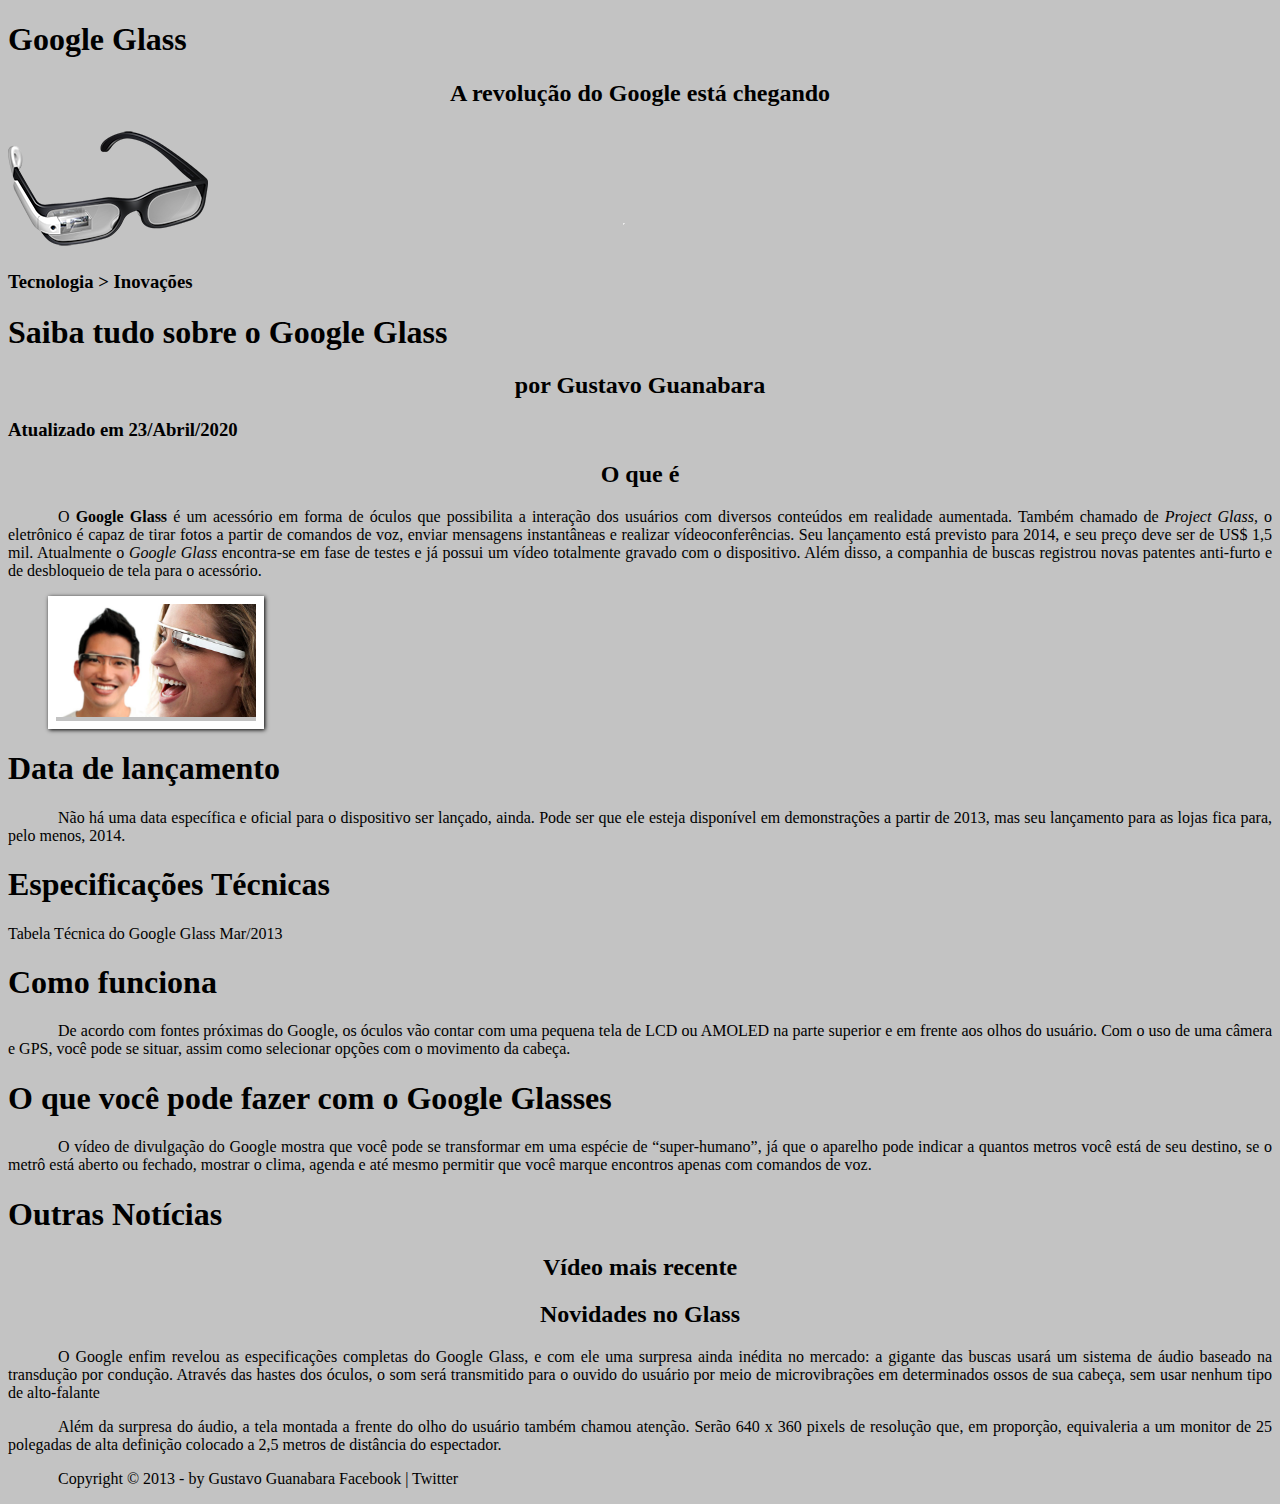
==== index.html @ 3e444fe9 "Add files via upload" ====
<!DOCTYPE html>
<html lang="pt-br">
<head>
    <meta charset="UTF-8">
    <title>Google Glass</title>
    <link rel="stylesheet" type="text/css" href="style.css">
</head>
<body>
    <div id="interface">

        <header id="cabecalho">
            <h1>Google Glass</h1>
            <h2>A revolução do Google está chegando</h2>
            
            <img src="img/glass-oculos-preto-peq.png" alt="">
                
        </header>

        <h3>Tecnologia > Inovações</h3>
        <h1>Saiba tudo sobre o Google Glass</h1>
        <h2>por Gustavo Guanabara</h2>
        <h3>Atualizado em 23/Abril/2020</h3>

        <h2>O que é</h2>
        <p> O <span>Google Glass</span> é um acessório em forma de óculos que possibilita a interação dos usuários com diversos conteúdos em realidade aumentada. Também chamado de <i>Project Glass</i>, o eletrônico é capaz de tirar fotos a partir de comandos de voz, enviar mensagens instantâneas e realizar vídeoconferências. Seu lançamento está previsto para 2014, e seu preço deve ser de US$ 1,5 mil. Atualmente o <i>Google Glass</i> encontra-se em fase de testes e já possui um vídeo totalmente gravado com o dispositivo. Além disso, a companhia de buscas registrou novas patentes anti-furto e de desbloqueio de tela para o acessório. </p>

        <figure class="foto-legenda">
            <img src="img/glass-quadro-homem-mulher.jpg" alt="Google Glass">
            <figcaption>
                <h3>Google Glass</h3>
                <p>Uma nova maneira de ver o mundo.</p>
            </figcaption>
        </figure>

        <h1>Data de lançamento</h1>
        <p>Não há uma data específica e oficial para o dispositivo ser lançado, ainda. Pode ser que ele esteja disponível em demonstrações a partir de 2013, mas seu lançamento para as lojas fica para, pelo menos, 2014.</p>

        <h1>Especificações Técnicas</h1>
        Tabela Técnica do Google Glass Mar/2013 

        <h1>Como funciona</h1>
        <p>De acordo com fontes próximas do Google, os óculos vão contar com uma pequena tela de LCD ou AMOLED na parte superior e em frente aos olhos do usuário. Com o uso de uma câmera e GPS, você pode se situar, assim como selecionar opções com o movimento da cabeça.</p>

        <h1>O que você pode fazer com o Google Glasses</h1>
        <p>O vídeo de divulgação do Google mostra que você pode se transformar em uma espécie de “super-humano”, já que o aparelho pode indicar a quantos metros você está de seu destino, se o metrô está aberto ou fechado, mostrar o clima, agenda e até mesmo permitir que você marque encontros apenas com comandos de voz.</p>

        <h1>Outras Notícias</h1>
        <h2>Vídeo mais recente</h2>

        <h2>Novidades no Glass</h2>
        <p>O Google enfim revelou as especificações completas do Google Glass, e com ele uma surpresa ainda inédita no mercado: a gigante das buscas usará um sistema de áudio baseado na transdução por condução. Através das hastes dos óculos, o som será transmitido para o ouvido do usuário por meio de microvibrações em determinados ossos de sua cabeça, sem usar nenhum tipo de alto-falante</p>

        <p>Além da surpresa do áudio, a tela montada a frente do olho do usuário também chamou atenção. Serão 640 x 360 pixels de resolução que, em proporção, equivaleria a um monitor de 25 polegadas de alta definição colocado a 2,5 metros de distância do espectador.</p>

        <p>Copyright &copy; 2013 - by Gustavo Guanabara Facebook | Twitter</p>
    </div>
</body>
</html>
---- style.css ----
body {
    background-image: url("img/background.jpg");
    color: black;
}
span {
    font-weight: bold;
}

h2 {
    text-align: center;
}

p {
    text-align: justify;
    text-indent: 50px;
}

figure {
    position: relative;
    width: 200px;
    /* essa redução de imagens não é recomendada, deve-se diminuir a imagem através de um editor, e salvando para web */
    border: 8px solid white;
    box-shadow: 1px 1px 4px black ;
}

figure.foto-legenda img {
    width: 100%;
    height: 100%;
}

figure.foto-legenda figcaption {
    opacity: 0;
    position: absolute;
    top: 0px;
    background-color: rgba(0, 0, 0, .4);
    color: white;
    width: 100%;
    height: 100%;
    padding: 10px;
    box-sizing: border-box;
    transition: opacity 1s;
}

figure.foto-legenda:hover figcaption {
    opacity: 1;
}
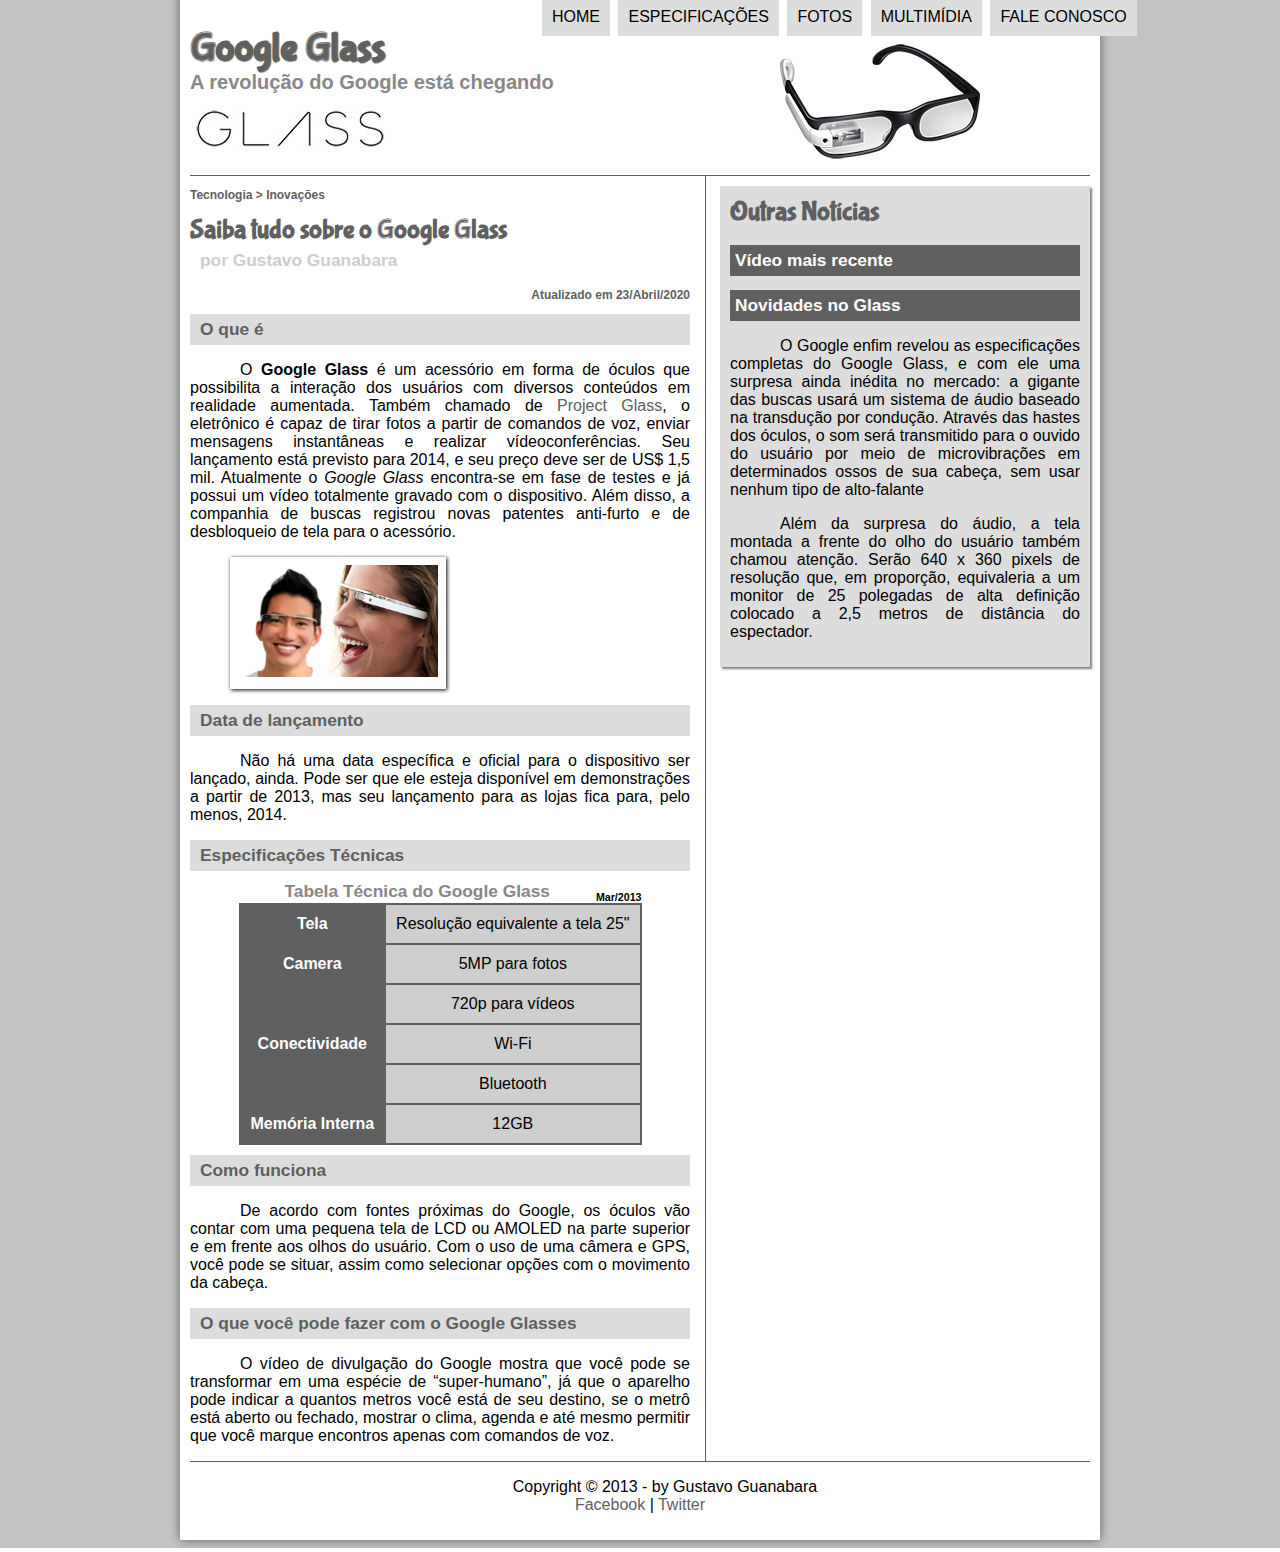
==== commit d4b60925: "Alterações até a aula 21" ====
--- a/index.html
+++ b/index.html
@@ -1,58 +1,135 @@
-<!DOCTYPE html>
-<html lang="pt-br">
-<head>
-    <meta charset="UTF-8">
-    <title>Google Glass</title>
-    <link rel="stylesheet" type="text/css" href="style.css">
-</head>
-<body>
-    <div id="interface">
-
-        <header id="cabecalho">
-            <h1>Google Glass</h1>
-            <h2>A revolução do Google está chegando</h2>
-            
-            <img src="img/glass-oculos-preto-peq.png" alt="">
-                
-        </header>
-
-        <h3>Tecnologia > Inovações</h3>
-        <h1>Saiba tudo sobre o Google Glass</h1>
-        <h2>por Gustavo Guanabara</h2>
-        <h3>Atualizado em 23/Abril/2020</h3>
-
-        <h2>O que é</h2>
-        <p> O <span>Google Glass</span> é um acessório em forma de óculos que possibilita a interação dos usuários com diversos conteúdos em realidade aumentada. Também chamado de <i>Project Glass</i>, o eletrônico é capaz de tirar fotos a partir de comandos de voz, enviar mensagens instantâneas e realizar vídeoconferências. Seu lançamento está previsto para 2014, e seu preço deve ser de US$ 1,5 mil. Atualmente o <i>Google Glass</i> encontra-se em fase de testes e já possui um vídeo totalmente gravado com o dispositivo. Além disso, a companhia de buscas registrou novas patentes anti-furto e de desbloqueio de tela para o acessório. </p>
-
-        <figure class="foto-legenda">
-            <img src="img/glass-quadro-homem-mulher.jpg" alt="Google Glass">
-            <figcaption>
-                <h3>Google Glass</h3>
-                <p>Uma nova maneira de ver o mundo.</p>
-            </figcaption>
-        </figure>
-
-        <h1>Data de lançamento</h1>
-        <p>Não há uma data específica e oficial para o dispositivo ser lançado, ainda. Pode ser que ele esteja disponível em demonstrações a partir de 2013, mas seu lançamento para as lojas fica para, pelo menos, 2014.</p>
-
-        <h1>Especificações Técnicas</h1>
-        Tabela Técnica do Google Glass Mar/2013 
-
-        <h1>Como funciona</h1>
-        <p>De acordo com fontes próximas do Google, os óculos vão contar com uma pequena tela de LCD ou AMOLED na parte superior e em frente aos olhos do usuário. Com o uso de uma câmera e GPS, você pode se situar, assim como selecionar opções com o movimento da cabeça.</p>
-
-        <h1>O que você pode fazer com o Google Glasses</h1>
-        <p>O vídeo de divulgação do Google mostra que você pode se transformar em uma espécie de “super-humano”, já que o aparelho pode indicar a quantos metros você está de seu destino, se o metrô está aberto ou fechado, mostrar o clima, agenda e até mesmo permitir que você marque encontros apenas com comandos de voz.</p>
-
-        <h1>Outras Notícias</h1>
-        <h2>Vídeo mais recente</h2>
-
-        <h2>Novidades no Glass</h2>
-        <p>O Google enfim revelou as especificações completas do Google Glass, e com ele uma surpresa ainda inédita no mercado: a gigante das buscas usará um sistema de áudio baseado na transdução por condução. Através das hastes dos óculos, o som será transmitido para o ouvido do usuário por meio de microvibrações em determinados ossos de sua cabeça, sem usar nenhum tipo de alto-falante</p>
-
-        <p>Além da surpresa do áudio, a tela montada a frente do olho do usuário também chamou atenção. Serão 640 x 360 pixels de resolução que, em proporção, equivaleria a um monitor de 25 polegadas de alta definição colocado a 2,5 metros de distância do espectador.</p>
-
-        <p>Copyright &copy; 2013 - by Gustavo Guanabara Facebook | Twitter</p>
-    </div>
-</body>
+<!DOCTYPE html>
+<html lang="pt-br">
+
+<head>
+    <meta charset="UTF-8">
+    <title>Google Glass</title>
+    <link rel="stylesheet" type="text/css" href="style.css">
+</head>
+
+<body>
+    <div id="interface">
+
+        <header id="cabecalho">
+            <h1>Google Glass</h1>
+            <h2>A revolução do Google está chegando</h2>
+
+            <img id="icone" src="img/glass-oculos-preto-peq.png" alt="">
+
+            <nav id="menu">
+                <h1>Menu Principal</h1>
+                <ul>
+                    <li><a href="index.html">Home</a></li>
+                    <li><a href="specs.html">Especificações</a></li>
+                    <li><a href="fotos.html">Fotos</a></li>
+                    <li><a href="multimidia.html"> Multimídia</a></li>
+                    <li><a href="fale-conosco.html">Fale conosco</a></li>
+                </ul>
+            </nav>
+        </header>
+
+        <section id="corpo">
+            <article id="noticia-principal">
+                <header id="cabecalho-artigo">
+                    <h3>Tecnologia > Inovações</h3>
+                    <h1>Saiba tudo sobre o Google Glass</h1>
+                    <h2>por Gustavo Guanabara</h2>
+                    <h3 class="direita">Atualizado em 23/Abril/2020</h3>
+                </header>
+
+                <h2>O que é</h2>
+                <p> O <span>Google Glass</span> é um acessório em forma de óculos que possibilita a interação dos
+                    usuários
+                    com diversos conteúdos em realidade aumentada. Também chamado de <a href="http://glass.google.com"
+                        target="_blank">Project Glass</a>, o eletrônico é capaz de tirar fotos a partir de comandos de
+                    voz,
+                    enviar mensagens instantâneas e realizar vídeoconferências. Seu lançamento está previsto para 2014,
+                    e
+                    seu preço deve ser de US$ 1,5 mil. Atualmente o <i>Google Glass</i> encontra-se em fase de testes e
+                    já
+                    possui um vídeo totalmente gravado com o dispositivo. Além disso, a companhia de buscas registrou
+                    novas
+                    patentes anti-furto e de desbloqueio de tela para o acessório. </p>
+
+                <figure class="foto-legenda">
+                    <img src="img/glass-quadro-homem-mulher.jpg" alt="Google Glass">
+                    <figcaption>
+                        <h3>Google Glass</h3>
+                        <p>Uma nova maneira de ver o mundo.</p>
+                    </figcaption>
+                </figure>
+
+                <h2>Data de lançamento</h2>
+                <p>Não há uma data específica e oficial para o dispositivo ser lançado, ainda. Pode ser que ele esteja
+                    disponível em demonstrações a partir de 2013, mas seu lançamento para as lojas fica para, pelo
+                    menos,
+                    2014.</p>
+
+                <h2>Especificações Técnicas</h2>
+                <table id="tabelaspec">
+                    <caption> Tabela Técnica do Google Glass <span>Mar/2013</span></caption>
+                    <tr>
+                        <td class="ce">Tela</td>
+                        <td class="cd">Resolução equivalente a tela 25"</td>
+                    </tr>
+                    <tr>
+                        <td rowspan="2" class="ce">Camera</td>
+                        <td class="cd">5MP para fotos</td>
+                    </tr>
+                    <tr>
+                        <td class="cd"> 720p para vídeos</td>
+                    </tr>
+                    <tr>
+                        <td rowspan="2" class="ce">Conectividade</td>
+                        <td class="cd">Wi-Fi</td>
+                    </tr>
+                    <tr>
+                        <td class="cd">Bluetooth</td>
+                    </tr>
+                    <tr>
+                        <td class="ce">Memória Interna</td>
+                        <td class="cd">12GB</td>
+                    </tr>
+                </table>
+                <h2>Como funciona</h2>
+                <p>De acordo com fontes próximas do Google, os óculos vão contar com uma pequena tela de LCD ou AMOLED
+                    na
+                    parte superior e em frente aos olhos do usuário. Com o uso de uma câmera e GPS, você pode se situar,
+                    assim como selecionar opções com o movimento da cabeça.</p>
+
+                <h2>O que você pode fazer com o Google Glasses</h2>
+                <p>O vídeo de divulgação do Google mostra que você pode se transformar em uma espécie de “super-humano”,
+                    já
+                    que o aparelho pode indicar a quantos metros você está de seu destino, se o metrô está aberto ou
+                    fechado, mostrar o clima, agenda e até mesmo permitir que você marque encontros apenas com comandos
+                    de
+                    voz.</p>
+            </article>
+        </section>
+
+        <aside id="lateral">
+            <h1>Outras Notícias</h1>
+            <h2>Vídeo mais recente</h2>
+
+            <h2>Novidades no Glass</h2>
+            <p>O Google enfim revelou as especificações completas do Google Glass, e com ele uma surpresa ainda inédita
+                no
+                mercado: a gigante das buscas usará um sistema de áudio baseado na transdução por condução. Através das
+                hastes dos óculos, o som será transmitido para o ouvido do usuário por meio de microvibrações em
+                determinados ossos de sua cabeça, sem usar nenhum tipo de alto-falante</p>
+
+            <p>Além da surpresa do áudio, a tela montada a frente do olho do usuário também chamou atenção. Serão 640 x
+                360
+                pixels de resolução que, em proporção, equivaleria a um monitor de 25 polegadas de alta definição
+                colocado a
+                2,5 metros de distância do espectador.</p>
+        </aside>
+        <footer id="rodape">
+            <p>Copyright &copy; 2013 - by Gustavo Guanabara
+                <br> <a href="http://faceboo.com/cursosemvideo" target="_blank">Facebook</a> | <a
+                    href="http://twitter.com/cursosemvideo" target="_blank">Twitter</a></p>
+        </footer>
+    </div>
+</body>
+
 </html>--- a/style.css
+++ b/style.css
@@ -1,46 +1,244 @@
-body {
-    background-image: url("img/background.jpg");
-    color: black;
-}
-span {
-    font-weight: bold;
-}
-
-h2 {
-    text-align: center;
-}
-
-p {
-    text-align: justify;
-    text-indent: 50px;
-}
-
-figure {
-    position: relative;
-    width: 200px;
-    /* essa redução de imagens não é recomendada, deve-se diminuir a imagem através de um editor, e salvando para web */
-    border: 8px solid white;
-    box-shadow: 1px 1px 4px black ;
-}
-
-figure.foto-legenda img {
-    width: 100%;
-    height: 100%;
-}
-
-figure.foto-legenda figcaption {
-    opacity: 0;
-    position: absolute;
-    top: 0px;
-    background-color: rgba(0, 0, 0, .4);
-    color: white;
-    width: 100%;
-    height: 100%;
-    padding: 10px;
-    box-sizing: border-box;
-    transition: opacity 1s;
-}
-
-figure.foto-legenda:hover figcaption {
-    opacity: 1;
-}+@font-face{
+    font-family: 'FonteLogo';
+    src: url('font/bubblegum-sans-regular.otf');
+}
+body {
+    font-family:Arial, sans-serif ;
+    background-image: url("img/background.jpg");
+    color: black;
+}
+
+div#interface {
+    width: 900px;
+    background-color: white;
+    margin: -20px auto 0px auto; /*pra centralizar*/
+    box-shadow: 0px 0px 10px rgba(0, 0, 0, .5);
+    padding: 10px;
+}
+
+span {
+    font-weight: bold;
+}
+
+p {
+    text-align: justify;
+    text-indent: 50px;
+}
+
+a {
+    color: #606060;
+    text-decoration: none;
+}
+
+a:hover {
+    text-decoration: underline;
+}
+
+header#cabecalho img#icone {
+    position: absolute;
+    left: 780px;
+    top: 40px;
+}
+
+header#cabecalho {
+    border-bottom: 1px #606060 solid;
+    height: 150px;
+    background: url("img/glass-logo-peq.jpg") no-repeat 0px 80px;
+}
+
+header#cabecalho h1 {
+    font-family: 'FonteLogo', sans-serif;
+    font-size: 30pt;
+    color: #606060;
+    text-shadow: 1px 1px 1px rgba(0, 0, 0, .6);
+    padding: 0px;
+    margin-bottom: 0px;
+}
+
+header#cabecalho h2 {
+    font-family: Arial, sans-serif;
+    color: #888888;
+    font-size: 15pt;
+    padding: 0px;
+    margin-top: 0px;
+}
+
+figure.foto-legenda {
+    position: relative;
+    width: 200px;
+    /* essa redução de imagens não é recomendada, deve-se diminuir a imagem através de um editor, e salvando para web */
+    border: 8px solid white;
+    box-shadow: 1px 1px 4px black ;
+}
+
+figure.foto-legenda img {
+    width: 100%;
+    height: 100%;
+}
+
+figure.foto-legenda figcaption {
+    opacity: 0;
+    position: absolute;
+    top: 0px;
+    background-color: rgba(0, 0, 0, .4);
+    color: white;
+    width: 100%;
+    height: 100%;
+    padding: 10px;
+    box-sizing: border-box;
+    transition: opacity 1s;
+}
+
+figure.foto-legenda:hover figcaption {
+    opacity: 1;
+}
+
+nav#menu {
+    display: block;
+}
+
+nav#menu ul {
+    list-style: none;
+    text-transform: uppercase;
+    position: absolute; /*refere-se a psoição dentro do site*/
+    /*posição relativa só permitiria mexer dentro do container*/
+    top: -20px;
+    left: 500px;
+}
+
+nav#menu li {
+    display: inline-block;
+    background-color: #dddddd;
+    padding: 10px; /*cria espaço*/
+    margin: 2px;
+    transition: background-color 1s;
+}
+
+nav#menu li:hover {
+    background-color: #606060;
+}
+
+nav#menu h1 {
+    display: none;
+}
+
+nav#menu a {
+    color: black;
+    text-decoration: none;
+}
+
+nav#menu a:hover {
+    color: white;
+}
+
+section#corpo {
+    display: block;
+    width: 500px;
+    float: left; /*float só pode ser usado com o block*/
+    border-right: 1px solid #606060;
+    padding-right: 15px;
+}
+
+article#noticia-principal h2 {
+    font-size: 13pt;
+    color: #606060;
+    background-color: #dddddd;
+    padding: 5px 0px 5px 10px;
+    margin: 10px 0px 10px 0px;
+}
+
+header#cabecalho-artigo h1 {
+    font-family: 'FonteLogo',sans-serif;
+    font-size: 20pt;
+    color: #606060;
+    margin-bottom: 0px;
+    margin-top: 0px;
+}
+
+.direita {
+    text-align: right;
+}
+
+header#cabecalho-artigo h2 {
+    font-size: 13pt;
+    color: #cecece;
+    background-color: #ffffff;
+    margin: 0px;
+}
+
+header#cabecalho-artigo h3 {
+    font-size: 12px;
+    color: #606060;
+}
+
+table#tabelaspec {
+    border: 1px solid #606060;
+    border-spacing: 0px;
+    margin-left: auto;
+    margin-right: auto;
+}
+
+table#tabelaspec td {
+    border: 1px solid #606060;
+    padding: 10px;
+    text-align: center;
+    /*vertical-align: top;*/
+}
+
+table#tabelaspec td.ce {
+    color: white;
+    background-color: #606060;
+    vertical-align: top;
+    font-weight: bold;
+}
+
+table#tabelaspec td.cd {
+    background-color: #cecece;
+}
+
+table#tabelaspec caption {
+    color: #888888;
+    font-size: 13pt;
+    font-weight: bolder;
+}
+
+table#tabelaspec caption span {
+    display: block;
+    float: right;
+    color: black;
+    font-size: 8pt;
+    margin-top: 10px;
+}
+
+aside#lateral {
+    display: block;
+    width: 350px;
+    float: right;
+    background-color: #dddddd;
+    padding: 10px;
+    margin-top: 10px;
+    box-shadow: 2px 2px 2px rgba(0, 0, 0, .5);
+}
+
+aside#lateral h1 {
+    font-family: 'FonteLogo', sans-serif;
+    font-size: 20pt;
+    color: #606060;
+    margin-top: 0px;
+}
+
+aside#lateral h2 {
+    background-color: #606060;
+    font-size: 13pt;
+    color: white;
+    padding: 5px;
+}
+
+footer#rodape {
+    clear: both; /*faz com que o conteudo seja mostrado fora da divisão*/
+    border-top: 1px solid #606060;
+}
+
+footer#rodape p {
+    text-align: center;
+}
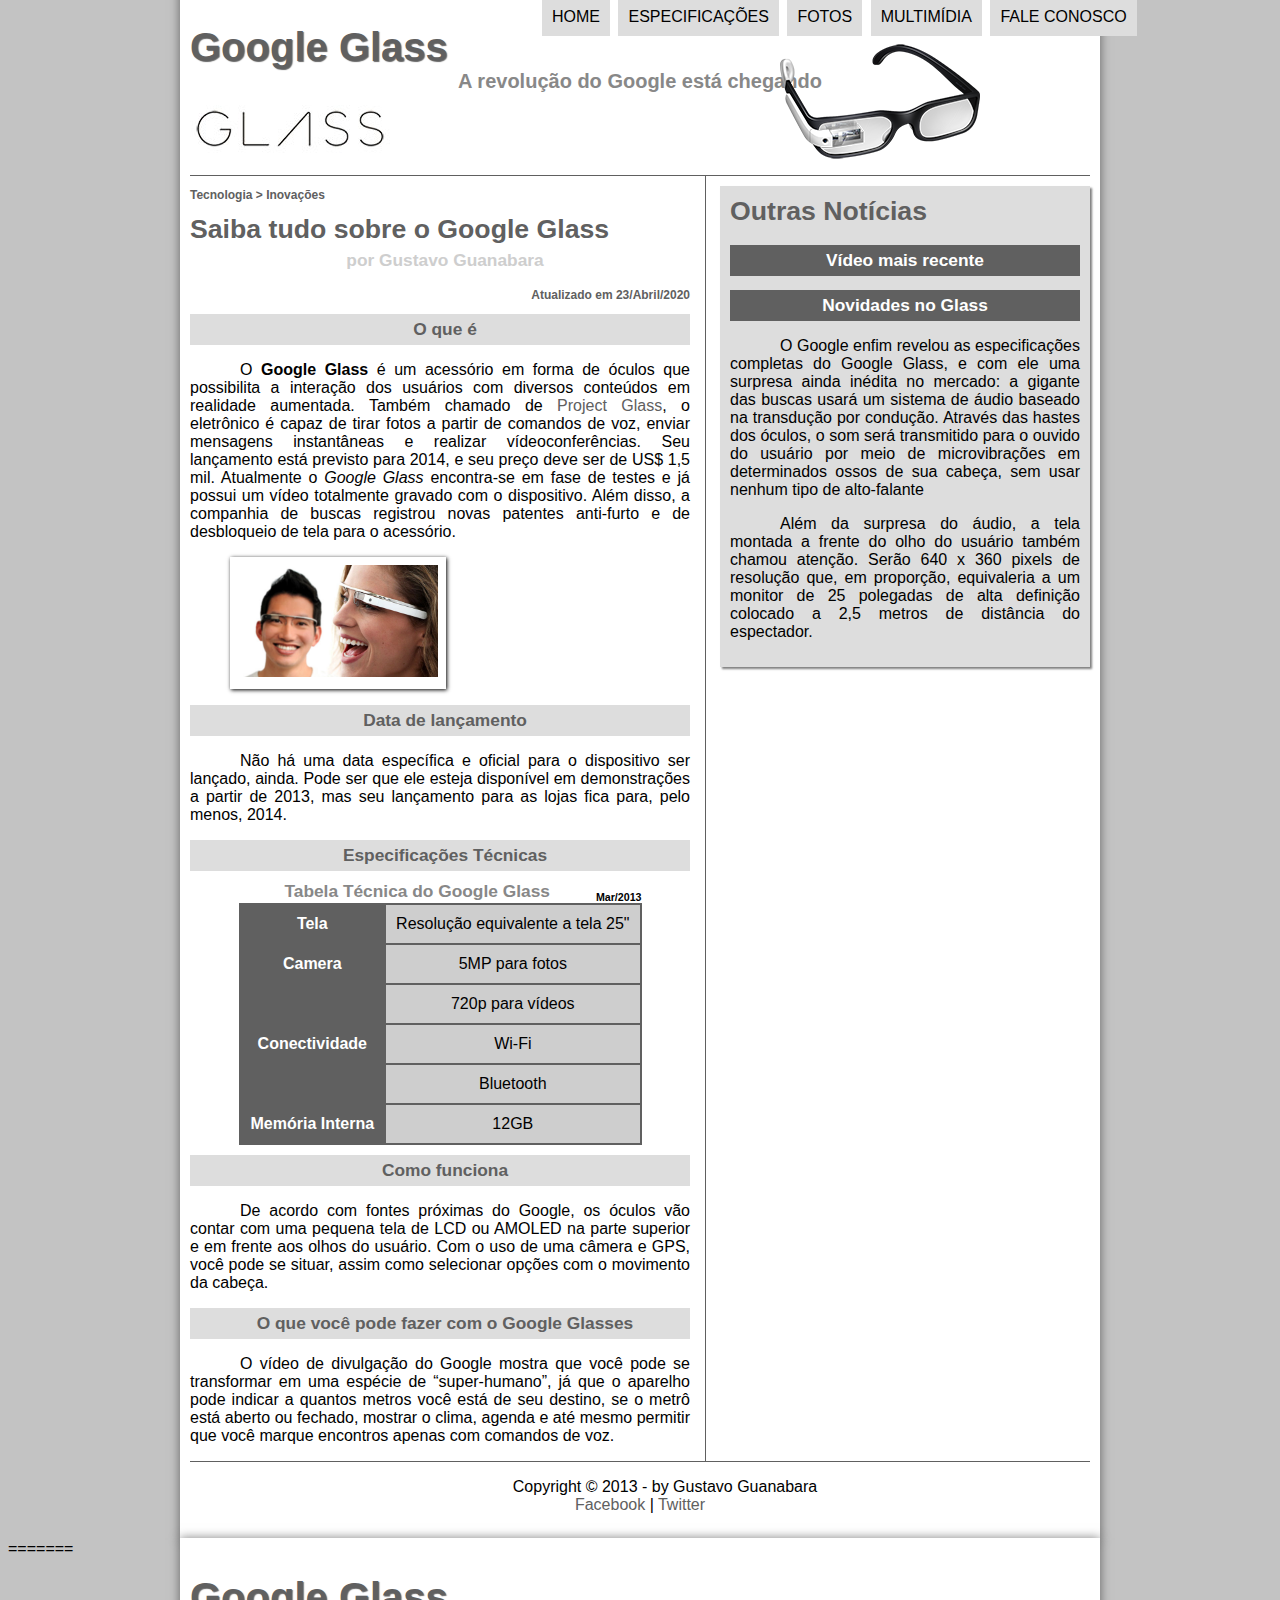
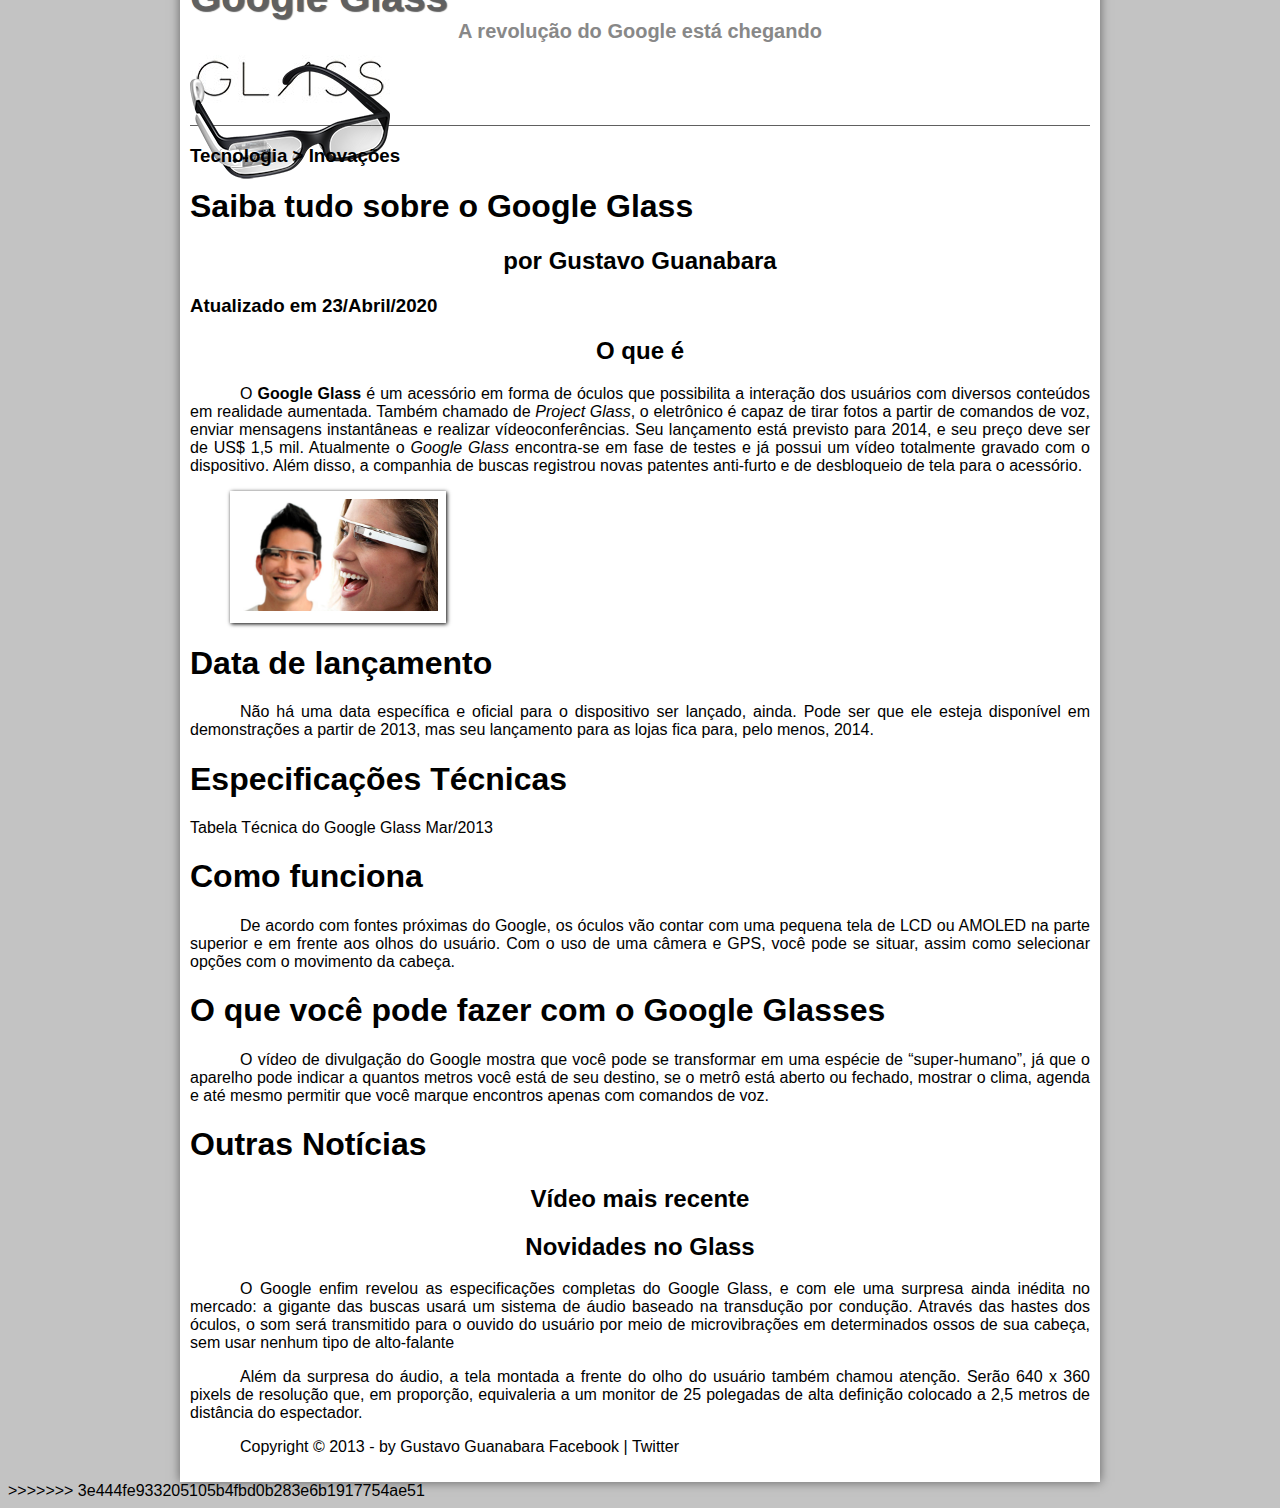
==== commit c1599aca: "Atualização" ====
--- a/index.html
+++ b/index.html
@@ -1,3 +1,4 @@
+
 <!DOCTYPE html>
 <html lang="pt-br">
 
@@ -132,4 +133,63 @@
     </div>
 </body>
 
+=======
+<!DOCTYPE html>
+<html lang="pt-br">
+<head>
+    <meta charset="UTF-8">
+    <title>Google Glass</title>
+    <link rel="stylesheet" type="text/css" href="style.css">
+</head>
+<body>
+    <div id="interface">
+
+        <header id="cabecalho">
+            <h1>Google Glass</h1>
+            <h2>A revolução do Google está chegando</h2>
+            
+            <img src="img/glass-oculos-preto-peq.png" alt="">
+                
+        </header>
+
+        <h3>Tecnologia > Inovações</h3>
+        <h1>Saiba tudo sobre o Google Glass</h1>
+        <h2>por Gustavo Guanabara</h2>
+        <h3>Atualizado em 23/Abril/2020</h3>
+
+        <h2>O que é</h2>
+        <p> O <span>Google Glass</span> é um acessório em forma de óculos que possibilita a interação dos usuários com diversos conteúdos em realidade aumentada. Também chamado de <i>Project Glass</i>, o eletrônico é capaz de tirar fotos a partir de comandos de voz, enviar mensagens instantâneas e realizar vídeoconferências. Seu lançamento está previsto para 2014, e seu preço deve ser de US$ 1,5 mil. Atualmente o <i>Google Glass</i> encontra-se em fase de testes e já possui um vídeo totalmente gravado com o dispositivo. Além disso, a companhia de buscas registrou novas patentes anti-furto e de desbloqueio de tela para o acessório. </p>
+
+        <figure class="foto-legenda">
+            <img src="img/glass-quadro-homem-mulher.jpg" alt="Google Glass">
+            <figcaption>
+                <h3>Google Glass</h3>
+                <p>Uma nova maneira de ver o mundo.</p>
+            </figcaption>
+        </figure>
+
+        <h1>Data de lançamento</h1>
+        <p>Não há uma data específica e oficial para o dispositivo ser lançado, ainda. Pode ser que ele esteja disponível em demonstrações a partir de 2013, mas seu lançamento para as lojas fica para, pelo menos, 2014.</p>
+
+        <h1>Especificações Técnicas</h1>
+        Tabela Técnica do Google Glass Mar/2013 
+
+        <h1>Como funciona</h1>
+        <p>De acordo com fontes próximas do Google, os óculos vão contar com uma pequena tela de LCD ou AMOLED na parte superior e em frente aos olhos do usuário. Com o uso de uma câmera e GPS, você pode se situar, assim como selecionar opções com o movimento da cabeça.</p>
+
+        <h1>O que você pode fazer com o Google Glasses</h1>
+        <p>O vídeo de divulgação do Google mostra que você pode se transformar em uma espécie de “super-humano”, já que o aparelho pode indicar a quantos metros você está de seu destino, se o metrô está aberto ou fechado, mostrar o clima, agenda e até mesmo permitir que você marque encontros apenas com comandos de voz.</p>
+
+        <h1>Outras Notícias</h1>
+        <h2>Vídeo mais recente</h2>
+
+        <h2>Novidades no Glass</h2>
+        <p>O Google enfim revelou as especificações completas do Google Glass, e com ele uma surpresa ainda inédita no mercado: a gigante das buscas usará um sistema de áudio baseado na transdução por condução. Através das hastes dos óculos, o som será transmitido para o ouvido do usuário por meio de microvibrações em determinados ossos de sua cabeça, sem usar nenhum tipo de alto-falante</p>
+
+        <p>Além da surpresa do áudio, a tela montada a frente do olho do usuário também chamou atenção. Serão 640 x 360 pixels de resolução que, em proporção, equivaleria a um monitor de 25 polegadas de alta definição colocado a 2,5 metros de distância do espectador.</p>
+
+        <p>Copyright &copy; 2013 - by Gustavo Guanabara Facebook | Twitter</p>
+    </div>
+</body>
+>>>>>>> 3e444fe933205105b4fbd0b283e6b1917754ae51
 </html>--- a/style.css
+++ b/style.css
@@ -1,3 +1,4 @@
+<<<<<<< HEAD
 @font-face{
     font-family: 'FonteLogo';
     src: url('font/bubblegum-sans-regular.otf');
@@ -242,3 +243,51 @@
 footer#rodape p {
     text-align: center;
 }
+=======
+body {
+    background-image: url("img/background.jpg");
+    color: black;
+}
+span {
+    font-weight: bold;
+}
+
+h2 {
+    text-align: center;
+}
+
+p {
+    text-align: justify;
+    text-indent: 50px;
+}
+
+figure {
+    position: relative;
+    width: 200px;
+    /* essa redução de imagens não é recomendada, deve-se diminuir a imagem através de um editor, e salvando para web */
+    border: 8px solid white;
+    box-shadow: 1px 1px 4px black ;
+}
+
+figure.foto-legenda img {
+    width: 100%;
+    height: 100%;
+}
+
+figure.foto-legenda figcaption {
+    opacity: 0;
+    position: absolute;
+    top: 0px;
+    background-color: rgba(0, 0, 0, .4);
+    color: white;
+    width: 100%;
+    height: 100%;
+    padding: 10px;
+    box-sizing: border-box;
+    transition: opacity 1s;
+}
+
+figure.foto-legenda:hover figcaption {
+    opacity: 1;
+}
+>>>>>>> 3e444fe933205105b4fbd0b283e6b1917754ae51
--- a/style.css
+++ b/style.css
@@ -1,3 +1,4 @@
+<<<<<<< HEAD
 @font-face{
     font-family: 'FonteLogo';
     src: url('font/bubblegum-sans-regular.otf');
@@ -242,3 +243,51 @@
 footer#rodape p {
     text-align: center;
 }
+=======
+body {
+    background-image: url("img/background.jpg");
+    color: black;
+}
+span {
+    font-weight: bold;
+}
+
+h2 {
+    text-align: center;
+}
+
+p {
+    text-align: justify;
+    text-indent: 50px;
+}
+
+figure {
+    position: relative;
+    width: 200px;
+    /* essa redução de imagens não é recomendada, deve-se diminuir a imagem através de um editor, e salvando para web */
+    border: 8px solid white;
+    box-shadow: 1px 1px 4px black ;
+}
+
+figure.foto-legenda img {
+    width: 100%;
+    height: 100%;
+}
+
+figure.foto-legenda figcaption {
+    opacity: 0;
+    position: absolute;
+    top: 0px;
+    background-color: rgba(0, 0, 0, .4);
+    color: white;
+    width: 100%;
+    height: 100%;
+    padding: 10px;
+    box-sizing: border-box;
+    transition: opacity 1s;
+}
+
+figure.foto-legenda:hover figcaption {
+    opacity: 1;
+}
+>>>>>>> 3e444fe933205105b4fbd0b283e6b1917754ae51
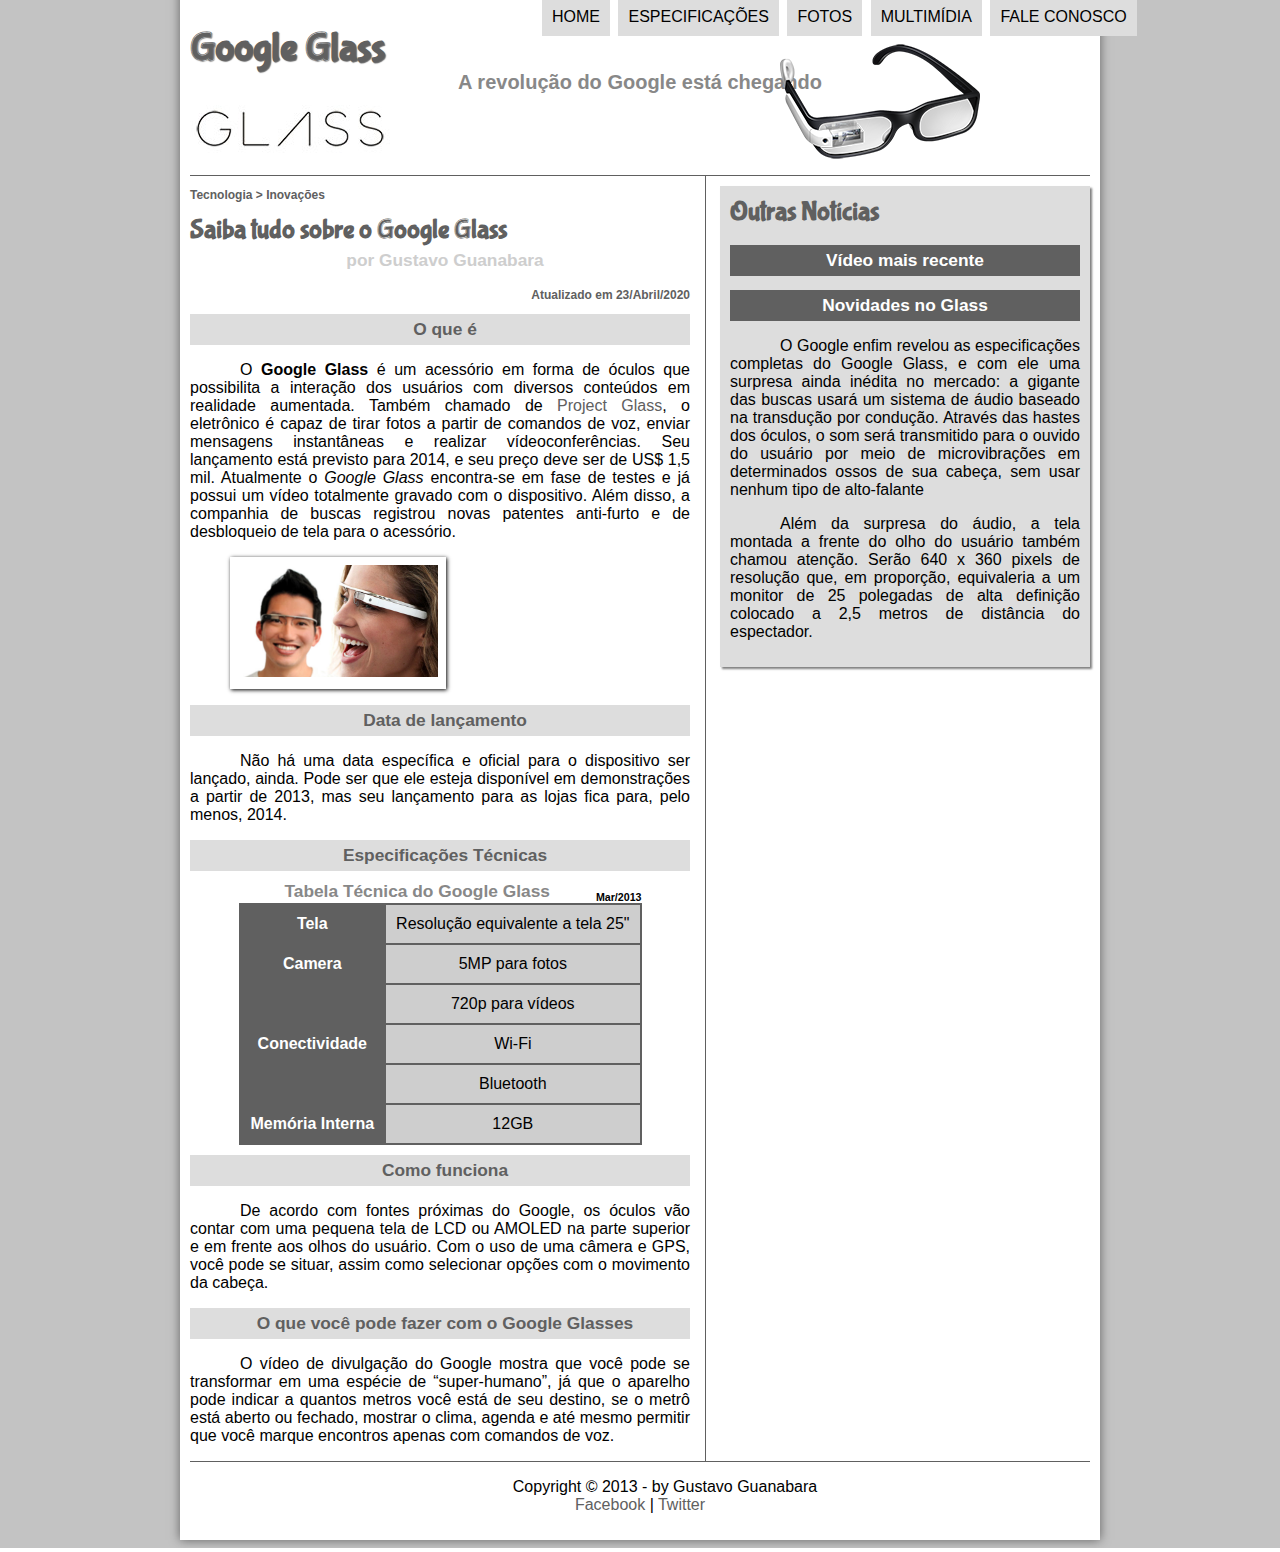
==== commit 934934e3: "Add files via upload" ====
--- a/index.html
+++ b/index.html
@@ -20,11 +20,11 @@
             <nav id="menu">
                 <h1>Menu Principal</h1>
                 <ul>
-                    <li><a href="index.html">Home</a></li>
-                    <li><a href="specs.html">Especificações</a></li>
-                    <li><a href="fotos.html">Fotos</a></li>
-                    <li><a href="multimidia.html"> Multimídia</a></li>
-                    <li><a href="fale-conosco.html">Fale conosco</a></li>
+                    <li onmouseover="mudaFoto('img/home.png')" onmouseout="mudaFoto('img/glass-oculos-preto-peq.png')"><a href="index.html">Home</a></li>
+                    <li onmouseover="mudaFoto('img/especificacoes.png')" onmouseout="mudaFoto('img/glass-oculos-preto-peq.png')"><a href="specs.html">Especificações</a></li>
+                    <li onmouseover="mudaFoto('img/fotos.png')" onmouseout="mudaFoto('img/glass-oculos-preto-peq.png')"><a href="fotos.html">Fotos</a></li>
+                    <li onmouseover="mudaFoto('img/multimidia.png')" onmouseout="mudaFoto('img/glass-oculos-preto-peq.png')"><a href="multimidia.html"> Multimídia</a></li>
+                    <li onmouseover="mudaFoto('img/contato.png')" onmouseout="mudaFoto('img/glass-oculos-preto-peq.png')"><a href="fale-conosco.html">Fale conosco</a></li>
                 </ul>
             </nav>
         </header>
@@ -132,64 +132,5 @@
         </footer>
     </div>
 </body>
-
-=======
-<!DOCTYPE html>
-<html lang="pt-br">
-<head>
-    <meta charset="UTF-8">
-    <title>Google Glass</title>
-    <link rel="stylesheet" type="text/css" href="style.css">
-</head>
-<body>
-    <div id="interface">
-
-        <header id="cabecalho">
-            <h1>Google Glass</h1>
-            <h2>A revolução do Google está chegando</h2>
-            
-            <img src="img/glass-oculos-preto-peq.png" alt="">
-                
-        </header>
-
-        <h3>Tecnologia > Inovações</h3>
-        <h1>Saiba tudo sobre o Google Glass</h1>
-        <h2>por Gustavo Guanabara</h2>
-        <h3>Atualizado em 23/Abril/2020</h3>
-
-        <h2>O que é</h2>
-        <p> O <span>Google Glass</span> é um acessório em forma de óculos que possibilita a interação dos usuários com diversos conteúdos em realidade aumentada. Também chamado de <i>Project Glass</i>, o eletrônico é capaz de tirar fotos a partir de comandos de voz, enviar mensagens instantâneas e realizar vídeoconferências. Seu lançamento está previsto para 2014, e seu preço deve ser de US$ 1,5 mil. Atualmente o <i>Google Glass</i> encontra-se em fase de testes e já possui um vídeo totalmente gravado com o dispositivo. Além disso, a companhia de buscas registrou novas patentes anti-furto e de desbloqueio de tela para o acessório. </p>
-
-        <figure class="foto-legenda">
-            <img src="img/glass-quadro-homem-mulher.jpg" alt="Google Glass">
-            <figcaption>
-                <h3>Google Glass</h3>
-                <p>Uma nova maneira de ver o mundo.</p>
-            </figcaption>
-        </figure>
-
-        <h1>Data de lançamento</h1>
-        <p>Não há uma data específica e oficial para o dispositivo ser lançado, ainda. Pode ser que ele esteja disponível em demonstrações a partir de 2013, mas seu lançamento para as lojas fica para, pelo menos, 2014.</p>
-
-        <h1>Especificações Técnicas</h1>
-        Tabela Técnica do Google Glass Mar/2013 
-
-        <h1>Como funciona</h1>
-        <p>De acordo com fontes próximas do Google, os óculos vão contar com uma pequena tela de LCD ou AMOLED na parte superior e em frente aos olhos do usuário. Com o uso de uma câmera e GPS, você pode se situar, assim como selecionar opções com o movimento da cabeça.</p>
-
-        <h1>O que você pode fazer com o Google Glasses</h1>
-        <p>O vídeo de divulgação do Google mostra que você pode se transformar em uma espécie de “super-humano”, já que o aparelho pode indicar a quantos metros você está de seu destino, se o metrô está aberto ou fechado, mostrar o clima, agenda e até mesmo permitir que você marque encontros apenas com comandos de voz.</p>
-
-        <h1>Outras Notícias</h1>
-        <h2>Vídeo mais recente</h2>
-
-        <h2>Novidades no Glass</h2>
-        <p>O Google enfim revelou as especificações completas do Google Glass, e com ele uma surpresa ainda inédita no mercado: a gigante das buscas usará um sistema de áudio baseado na transdução por condução. Através das hastes dos óculos, o som será transmitido para o ouvido do usuário por meio de microvibrações em determinados ossos de sua cabeça, sem usar nenhum tipo de alto-falante</p>
-
-        <p>Além da surpresa do áudio, a tela montada a frente do olho do usuário também chamou atenção. Serão 640 x 360 pixels de resolução que, em proporção, equivaleria a um monitor de 25 polegadas de alta definição colocado a 2,5 metros de distância do espectador.</p>
-
-        <p>Copyright &copy; 2013 - by Gustavo Guanabara Facebook | Twitter</p>
-    </div>
-</body>
->>>>>>> 3e444fe933205105b4fbd0b283e6b1917754ae51
+<script src="javascript/funcoes.js"></script>
 </html>--- a/style.css
+++ b/style.css
@@ -1,4 +1,3 @@
-<<<<<<< HEAD
 @font-face{
     font-family: 'FonteLogo';
     src: url('font/bubblegum-sans-regular.otf');
@@ -243,7 +242,7 @@
 footer#rodape p {
     text-align: center;
 }
-=======
+
 body {
     background-image: url("img/background.jpg");
     color: black;
@@ -290,4 +289,3 @@
 figure.foto-legenda:hover figcaption {
     opacity: 1;
 }
->>>>>>> 3e444fe933205105b4fbd0b283e6b1917754ae51
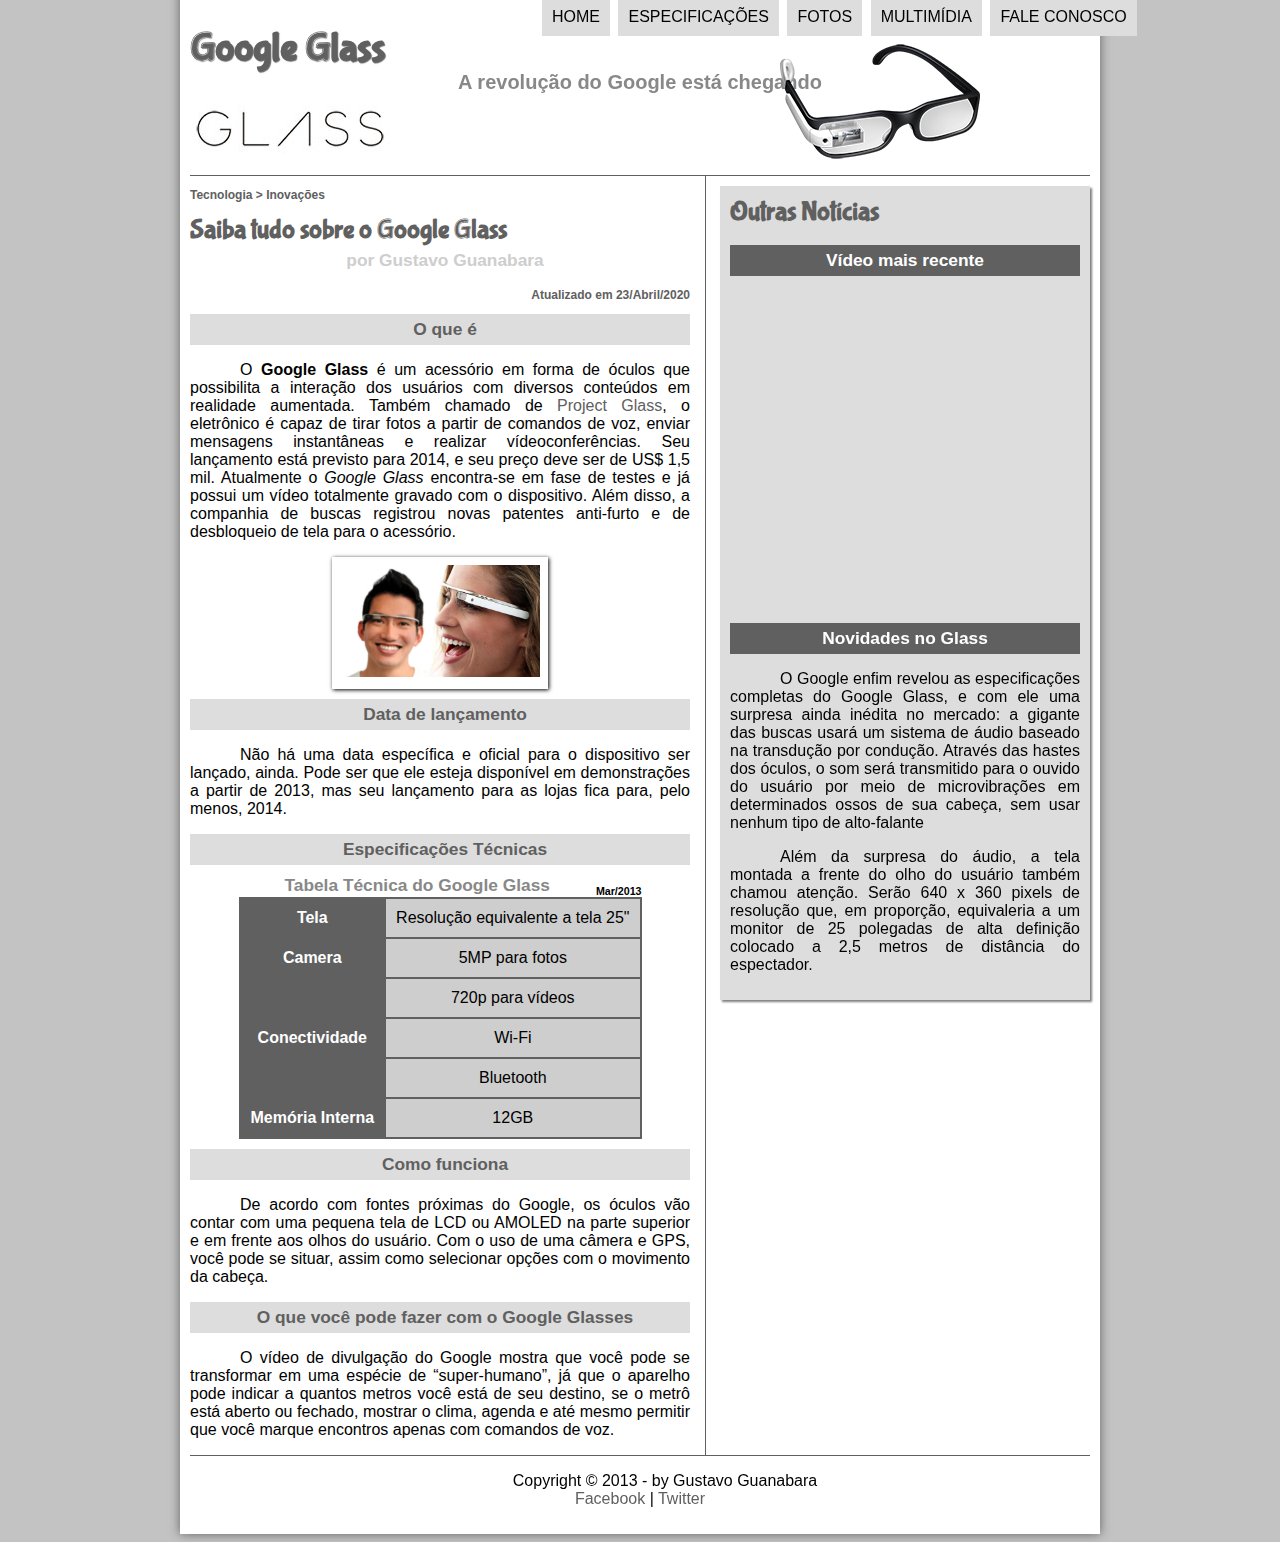
==== commit 372e4652: "Add files via upload" ====
--- a/index.html
+++ b/index.html
@@ -5,7 +5,7 @@
 <head>
     <meta charset="UTF-8">
     <title>Google Glass</title>
-    <link rel="stylesheet" type="text/css" href="style.css">
+    <link rel="stylesheet" type="text/css" href="styles/style.css">
 </head>
 
 <body>
@@ -15,7 +15,7 @@
             <h1>Google Glass</h1>
             <h2>A revolução do Google está chegando</h2>
 
-            <img id="icone" src="img/glass-oculos-preto-peq.png" alt="">
+            <img id="icone" src="img/glass-oculos-preto-peq.png">
 
             <nav id="menu">
                 <h1>Menu Principal</h1>
@@ -111,6 +111,7 @@
         <aside id="lateral">
             <h1>Outras Notícias</h1>
             <h2>Vídeo mais recente</h2>
+            <iframe id="video" width="560" height="315" src="https://www.youtube.com/embed/zKNv505sYAM" frameborder="0" allow="accelerometer; autoplay; encrypted-media; gyroscope; picture-in-picture" allowfullscreen></iframe>
 
             <h2>Novidades no Glass</h2>
             <p>O Google enfim revelou as especificações completas do Google Glass, e com ele uma surpresa ainda inédita
@@ -132,5 +133,5 @@
         </footer>
     </div>
 </body>
-<script src="javascript/funcoes.js"></script>
+<script src="scripts/funcoes.js"></script>
 </html>--- a/styles/style.css
+++ b/styles/style.css
@@ -0,0 +1,297 @@
+@font-face{
+    font-family: 'FonteLogo';
+    src: url('../font/bubblegum-sans-regular.otf');
+}
+body {
+    font-family:Arial, sans-serif ;
+    background-image: url("../img/background.jpg");
+    color: black;
+}
+
+div#interface {
+    width: 900px;
+    background-color: white;
+    margin: -20px auto 0px auto; /*pra centralizar*/
+    box-shadow: 0px 0px 10px rgba(0, 0, 0, .5);
+    padding: 10px;
+}
+
+span {
+    font-weight: bold;
+}
+
+p {
+    text-align: justify;
+    text-indent: 50px;
+}
+
+a {
+    color: #606060;
+    text-decoration: none;
+}
+
+a:hover {
+    text-decoration: underline;
+}
+
+header#cabecalho img#icone {
+    position: absolute;
+    left: 780px;
+    top: 40px;
+}
+
+header#cabecalho {
+    border-bottom: 1px #606060 solid;
+    height: 150px;
+    background: url("../img/glass-logo-peq.jpg") no-repeat 0px 80px;
+}
+
+header#cabecalho h1 {
+    font-family: 'FonteLogo', sans-serif;
+    font-size: 30pt;
+    color: #606060;
+    text-shadow: 1px 1px 1px rgba(0, 0, 0, .6);
+    padding: 0px;
+    margin-bottom: 0px;
+}
+
+header#cabecalho h2 {
+    font-family: Arial, sans-serif;
+    color: #888888;
+    font-size: 15pt;
+    padding: 0px;
+    margin-top: 0px;
+}
+
+figure.foto-legenda {
+    position: relative;
+    width: 200px;
+    /* essa redução de imagens não é recomendada, deve-se diminuir a imagem através de um editor, e salvando para web */
+    border: 8px solid white;
+    box-shadow: 1px 1px 4px black ;
+    margin: auto;
+}
+
+figure.foto-legenda img {
+    width: 100%;
+    height: 100%;
+}
+
+figure.foto-legenda figcaption {
+    opacity: 0;
+    position: absolute;
+    top: 0px;
+    background-color: rgba(0, 0, 0, .4);
+    color: white;
+    width: 100%;
+    height: 100%;
+    padding: 10px;
+    box-sizing: border-box;
+    transition: opacity 1s;
+}
+
+figure.foto-legenda:hover figcaption {
+    opacity: 1;
+}
+
+nav#menu {
+    display: block;
+}
+
+nav#menu ul {
+    list-style: none;
+    text-transform: uppercase;
+    position: absolute; /*refere-se a psoição dentro do site*/
+    /*posição relativa só permitiria mexer dentro do container*/
+    top: -20px;
+    left: 500px;
+}
+
+nav#menu li {
+    display: inline-block;
+    background-color: #dddddd;
+    padding: 10px; /*cria espaço*/
+    margin: 2px;
+    transition: background-color 1s;
+}
+
+nav#menu li:hover {
+    background-color: #606060;
+}
+
+nav#menu h1 {
+    display: none;
+}
+
+nav#menu a {
+    color: black;
+    text-decoration: none;
+}
+
+nav#menu a:hover {
+    color: white;
+}
+
+section#corpo {
+    display: block;
+    width: 500px;
+    float: left; /*float só pode ser usado com o block*/
+    border-right: 1px solid #606060;
+    padding-right: 15px;
+}
+
+article#noticia-principal h2 {
+    font-size: 13pt;
+    color: #606060;
+    background-color: #dddddd;
+    padding: 5px 0px 5px 10px;
+    margin: 10px 0px 10px 0px;
+}
+
+header#cabecalho-artigo h1 {
+    font-family: 'FonteLogo',sans-serif;
+    font-size: 20pt;
+    color: #606060;
+    margin-bottom: 0px;
+    margin-top: 0px;
+}
+
+.direita {
+    text-align: right;
+}
+
+header#cabecalho-artigo h2 {
+    font-size: 13pt;
+    color: #cecece;
+    background-color: #ffffff;
+    margin: 0px;
+}
+
+header#cabecalho-artigo h3 {
+    font-size: 12px;
+    color: #606060;
+}
+
+table#tabelaspec {
+    border: 1px solid #606060;
+    border-spacing: 0px;
+    margin-left: auto;
+    margin-right: auto;
+}
+
+table#tabelaspec td {
+    border: 1px solid #606060;
+    padding: 10px;
+    text-align: center;
+    /*vertical-align: top;*/
+}
+
+table#tabelaspec td.ce {
+    color: white;
+    background-color: #606060;
+    vertical-align: top;
+    font-weight: bold;
+}
+
+table#tabelaspec td.cd {
+    background-color: #cecece;
+}
+
+table#tabelaspec caption {
+    color: #888888;
+    font-size: 13pt;
+    font-weight: bolder;
+}
+
+table#tabelaspec caption span {
+    display: block;
+    float: right;
+    color: black;
+    font-size: 8pt;
+    margin-top: 10px;
+}
+
+aside#lateral {
+    display: block;
+    width: 350px;
+    float: right;
+    background-color: #dddddd;
+    padding: 10px;
+    margin-top: 10px;
+    box-shadow: 2px 2px 2px rgba(0, 0, 0, .5);
+}
+
+aside#lateral h1 {
+    font-family: 'FonteLogo', sans-serif;
+    font-size: 20pt;
+    color: #606060;
+    margin-top: 0px;
+}
+
+aside#lateral h2 {
+    background-color: #606060;
+    font-size: 13pt;
+    color: white;
+    padding: 5px;
+}
+
+footer#rodape {
+    clear: both; /*faz com que o conteudo seja mostrado fora da divisão*/
+    border-top: 1px solid #606060;
+}
+
+footer#rodape p {
+    text-align: center;
+}
+
+body {
+    background-image: url("../img/background.jpg");
+    color: black;
+}
+span {
+    font-weight: bold;
+}
+
+h2 {
+    text-align: center;
+}
+
+p {
+    text-align: justify;
+    text-indent: 50px;
+}
+
+figure {
+    position: relative;
+    
+    width: 200px;
+    /* essa redução de imagens não é recomendada, deve-se diminuir a imagem através de um editor, e salvando para web */
+    border: 8px solid white;
+    box-shadow: 1px 1px 4px black ;
+}
+
+figure.foto-legenda img {
+    width: 100%;
+    height: 100%;
+}
+
+figure.foto-legenda figcaption {
+    opacity: 0;
+    position: absolute;
+    top: 0px;
+    background-color: rgba(0, 0, 0, .4);
+    color: white;
+    width: 100%;
+    height: 100%;
+    padding: 10px;
+    box-sizing: border-box;
+    transition: opacity 1s;
+}
+
+figure.foto-legenda:hover figcaption {
+    opacity: 1;
+}
+
+iframe#video {
+    width: 350px;
+}